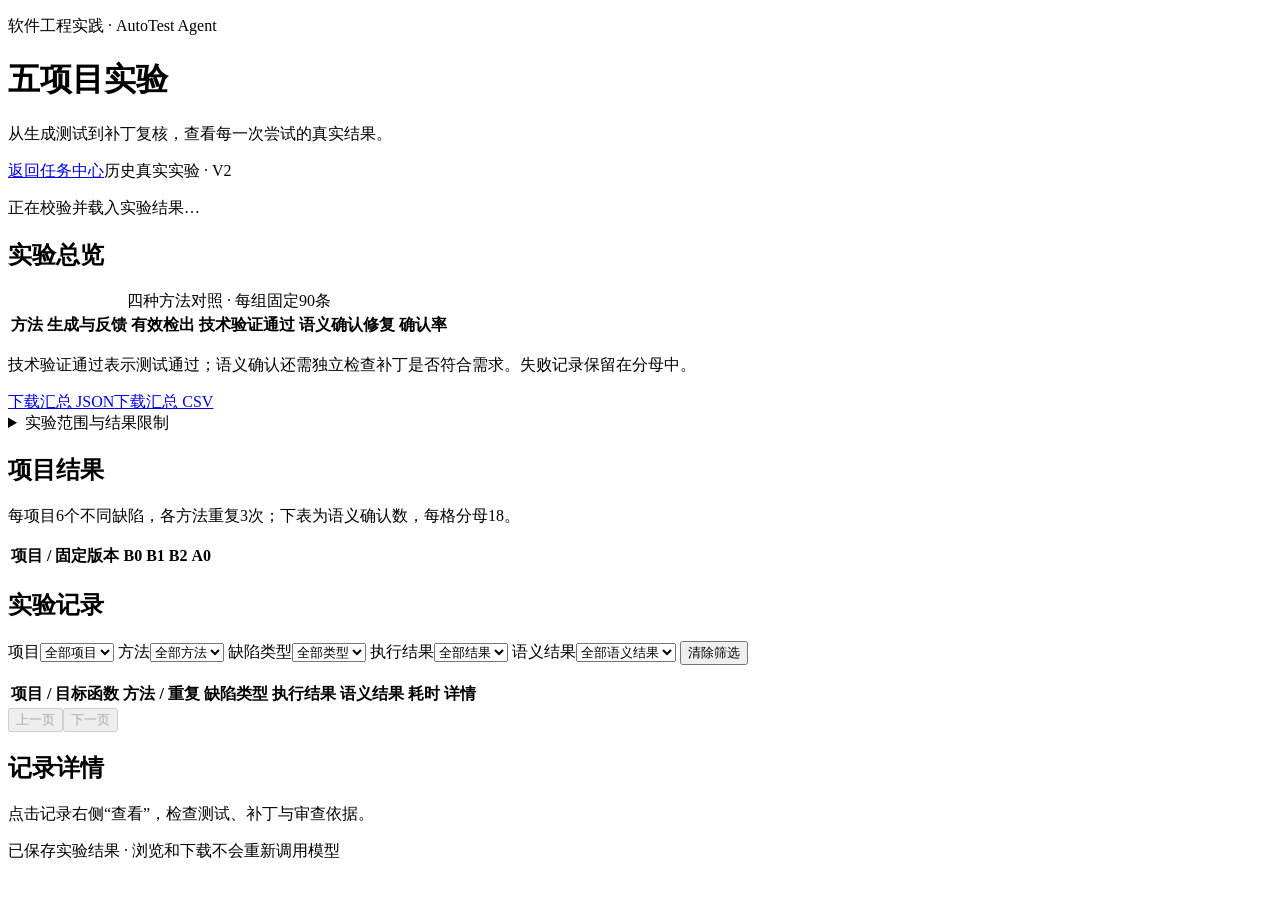
==== web/static/experiments.html @ 46a9ce61 "Add verified five-project experiment results to local web UI" ====
<!doctype html>
<html lang="zh-CN">
<head><meta charset="utf-8"><meta name="viewport" content="width=device-width,initial-scale=1"><title>五项目实验 · AutoTest Agent</title><link rel="stylesheet" href="/style.css"><script src="/experiments.js" defer></script></head>
<body class="experiments-page">
<header><p>软件工程实践 · AutoTest Agent</p><h1>五项目实验</h1><p>从生成测试到补丁复核，查看每一次尝试的真实结果。</p><nav><a href="/">返回任务中心</a><span>历史真实实验 · V2</span></nav></header>
<main>
<p id="experiment-message" role="status" aria-live="polite">正在校验并载入实验结果…</p>
<section aria-labelledby="overview-title"><h2 id="overview-title">实验总览</h2><p id="experiment-notice"></p><div id="experiment-stats" class="experiment-stats"></div>
<div class="table-scroll"><table><caption>四种方法对照 · 每组固定90条</caption><thead><tr><th>方法</th><th>生成与反馈</th><th>有效检出</th><th>技术验证通过</th><th>语义确认修复</th><th>确认率</th></tr></thead><tbody id="method-rows"></tbody></table></div>
<p class="experiment-note">技术验证通过表示测试通过；语义确认还需独立检查补丁是否符合需求。失败记录保留在分母中。</p>
<div class="actions"><a href="/api/experiments/download?format=json" download>下载汇总 JSON</a><a href="/api/experiments/download?format=csv" download>下载汇总 CSV</a></div>
<details><summary>实验范围与结果限制</summary><ul id="experiment-limits"></ul></details></section>
<section><h2>项目结果</h2><p>每项目6个不同缺陷，各方法重复3次；下表为语义确认数，每格分母18。</p><div class="table-scroll"><table><thead><tr><th>项目 / 固定版本</th><th>B0</th><th>B1</th><th>B2</th><th>A0</th></tr></thead><tbody id="project-rows"></tbody></table></div></section>
<section><h2>实验记录</h2><form id="experiment-filters">
<label>项目<select id="filter-project" name="project"><option value="">全部项目</option></select></label>
<label>方法<select id="filter-method" name="method"><option value="">全部方法</option></select></label>
<label>缺陷类型<select id="filter-defect" name="defect_type"><option value="">全部类型</option></select></label>
<label>执行结果<select id="filter-status" name="status"><option value="">全部结果</option></select></label>
<label>语义结果<select id="filter-semantic" name="semantic"><option value="">全部语义结果</option><option value="confirmed">确认正确</option><option value="rejected">不符合语义</option><option value="uncertain">尚不确定</option><option value="not_verified">未获技术验证</option></select></label>
<button type="reset">清除筛选</button></form>
<p id="record-count" aria-live="polite"></p><div class="table-scroll"><table><thead><tr><th>项目 / 目标函数</th><th>方法 / 重复</th><th>缺陷类型</th><th>执行结果</th><th>语义结果</th><th>耗时</th><th>详情</th></tr></thead><tbody id="record-rows"></tbody></table></div>
<div class="actions experiment-pagination"><button id="records-prev" disabled>上一页</button><span id="records-page"></span><button id="records-next" disabled>下一页</button></div></section>
<section id="experiment-detail" aria-labelledby="detail-title"><h2 id="detail-title">记录详情</h2><p id="detail-summary">点击记录右侧“查看”，检查测试、补丁与审查依据。</p><a id="detail-download" hidden download>下载本条结果 JSON</a>
<div id="detail-content" hidden><h3>需求与目标</h3><pre id="detail-requirements"></pre><h3>生成测试</h3><div id="detail-tests"></div><h3>源码补丁与语义审查</h3><div id="detail-patches"></div><h3>覆盖率原始值</h3><div class="table-scroll"><table><thead><tr><th>阶段</th><th>行覆盖率</th><th>分支覆盖率</th></tr></thead><tbody id="detail-coverage"></tbody></table></div><h3>模型用量与生成状态</h3><pre id="detail-usage"></pre><p id="detail-log-notice" class="experiment-note"></p><details><summary>完整导出结果</summary><pre id="detail-raw"></pre></details></div></section>
</main><footer>已保存实验结果 · 浏览和下载不会重新调用模型</footer>
</body></html>
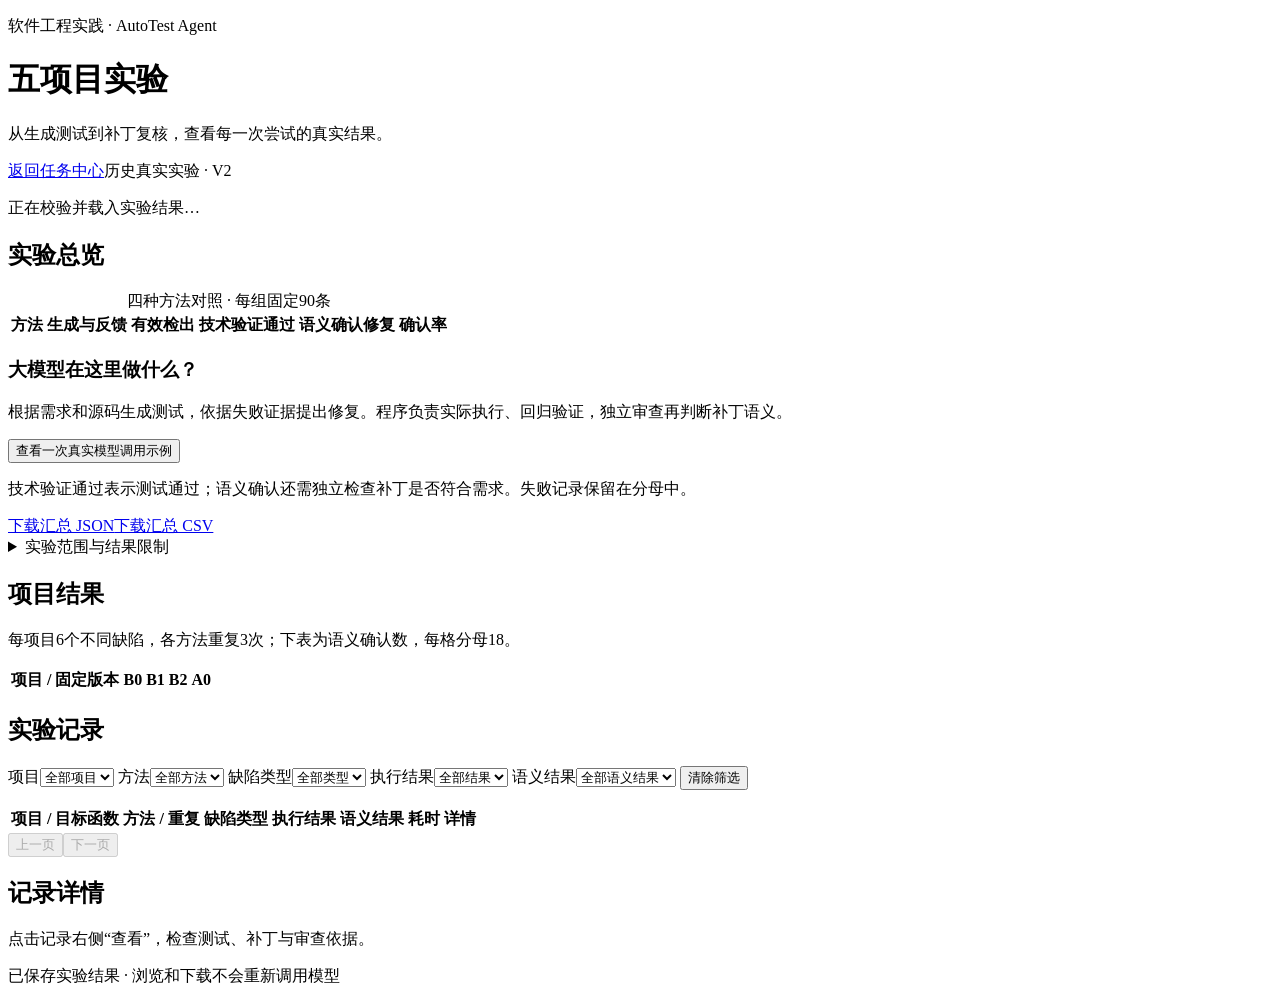
==== commit 63b11c8b: "Explain model contributions with saved calls and execution outcomes" ====
--- a/web/static/experiments.html
+++ b/web/static/experiments.html
@@ -7,7 +7,7 @@
 <p id="experiment-message" role="status" aria-live="polite">正在校验并载入实验结果…</p>
 <section aria-labelledby="overview-title"><h2 id="overview-title">实验总览</h2><p id="experiment-notice"></p><div id="experiment-stats" class="experiment-stats"></div>
 <div class="table-scroll"><table><caption>四种方法对照 · 每组固定90条</caption><thead><tr><th>方法</th><th>生成与反馈</th><th>有效检出</th><th>技术验证通过</th><th>语义确认修复</th><th>确认率</th></tr></thead><tbody id="method-rows"></tbody></table></div>
-<p class="experiment-note">技术验证通过表示测试通过；语义确认还需独立检查补丁是否符合需求。失败记录保留在分母中。</p>
+<div class="model-purpose"><h3>大模型在这里做什么？</h3><p>根据需求和源码生成测试，依据失败证据提出修复。程序负责实际执行、回归验证，独立审查再判断补丁语义。</p><button id="model-example" type="button">查看一次真实模型调用示例</button></div><p class="experiment-note">技术验证通过表示测试通过；语义确认还需独立检查补丁是否符合需求。失败记录保留在分母中。</p>
 <div class="actions"><a href="/api/experiments/download?format=json" download>下载汇总 JSON</a><a href="/api/experiments/download?format=csv" download>下载汇总 CSV</a></div>
 <details><summary>实验范围与结果限制</summary><ul id="experiment-limits"></ul></details></section>
 <section><h2>项目结果</h2><p>每项目6个不同缺陷，各方法重复3次；下表为语义确认数，每格分母18。</p><div class="table-scroll"><table><thead><tr><th>项目 / 固定版本</th><th>B0</th><th>B1</th><th>B2</th><th>A0</th></tr></thead><tbody id="project-rows"></tbody></table></div></section>
@@ -21,6 +21,6 @@
 <p id="record-count" aria-live="polite"></p><div class="table-scroll"><table><thead><tr><th>项目 / 目标函数</th><th>方法 / 重复</th><th>缺陷类型</th><th>执行结果</th><th>语义结果</th><th>耗时</th><th>详情</th></tr></thead><tbody id="record-rows"></tbody></table></div>
 <div class="actions experiment-pagination"><button id="records-prev" disabled>上一页</button><span id="records-page"></span><button id="records-next" disabled>下一页</button></div></section>
 <section id="experiment-detail" aria-labelledby="detail-title"><h2 id="detail-title">记录详情</h2><p id="detail-summary">点击记录右侧“查看”，检查测试、补丁与审查依据。</p><a id="detail-download" hidden download>下载本条结果 JSON</a>
-<div id="detail-content" hidden><h3>需求与目标</h3><pre id="detail-requirements"></pre><h3>生成测试</h3><div id="detail-tests"></div><h3>源码补丁与语义审查</h3><div id="detail-patches"></div><h3>覆盖率原始值</h3><div class="table-scroll"><table><thead><tr><th>阶段</th><th>行覆盖率</th><th>分支覆盖率</th></tr></thead><tbody id="detail-coverage"></tbody></table></div><h3>模型用量与生成状态</h3><pre id="detail-usage"></pre><p id="detail-log-notice" class="experiment-note"></p><details><summary>完整导出结果</summary><pre id="detail-raw"></pre></details></div></section>
+<div id="detail-content" hidden><h3>模型在这次任务中做了什么</h3><p id="model-activity-notice" class="experiment-note"></p><div id="model-activity"></div><h3>实际模型调用记录</h3><div class="table-scroll"><table><thead><tr><th>调用 / 用途</th><th>返回模型</th><th>记录时间</th><th>返回状态</th><th>tokens</th></tr></thead><tbody id="model-call-rows"></tbody></table></div><h3>需求与目标</h3><pre id="detail-requirements"></pre><h3>生成测试</h3><div id="detail-tests"></div><h3>源码补丁与语义审查</h3><div id="detail-patches"></div><h3>覆盖率原始值</h3><div class="table-scroll"><table><thead><tr><th>阶段</th><th>行覆盖率</th><th>分支覆盖率</th></tr></thead><tbody id="detail-coverage"></tbody></table></div><h3>模型用量与生成状态</h3><pre id="detail-usage"></pre><p id="detail-log-notice" class="experiment-note"></p><details><summary>完整导出结果</summary><pre id="detail-raw"></pre></details></div></section>
 </main><footer>已保存实验结果 · 浏览和下载不会重新调用模型</footer>
 </body></html>
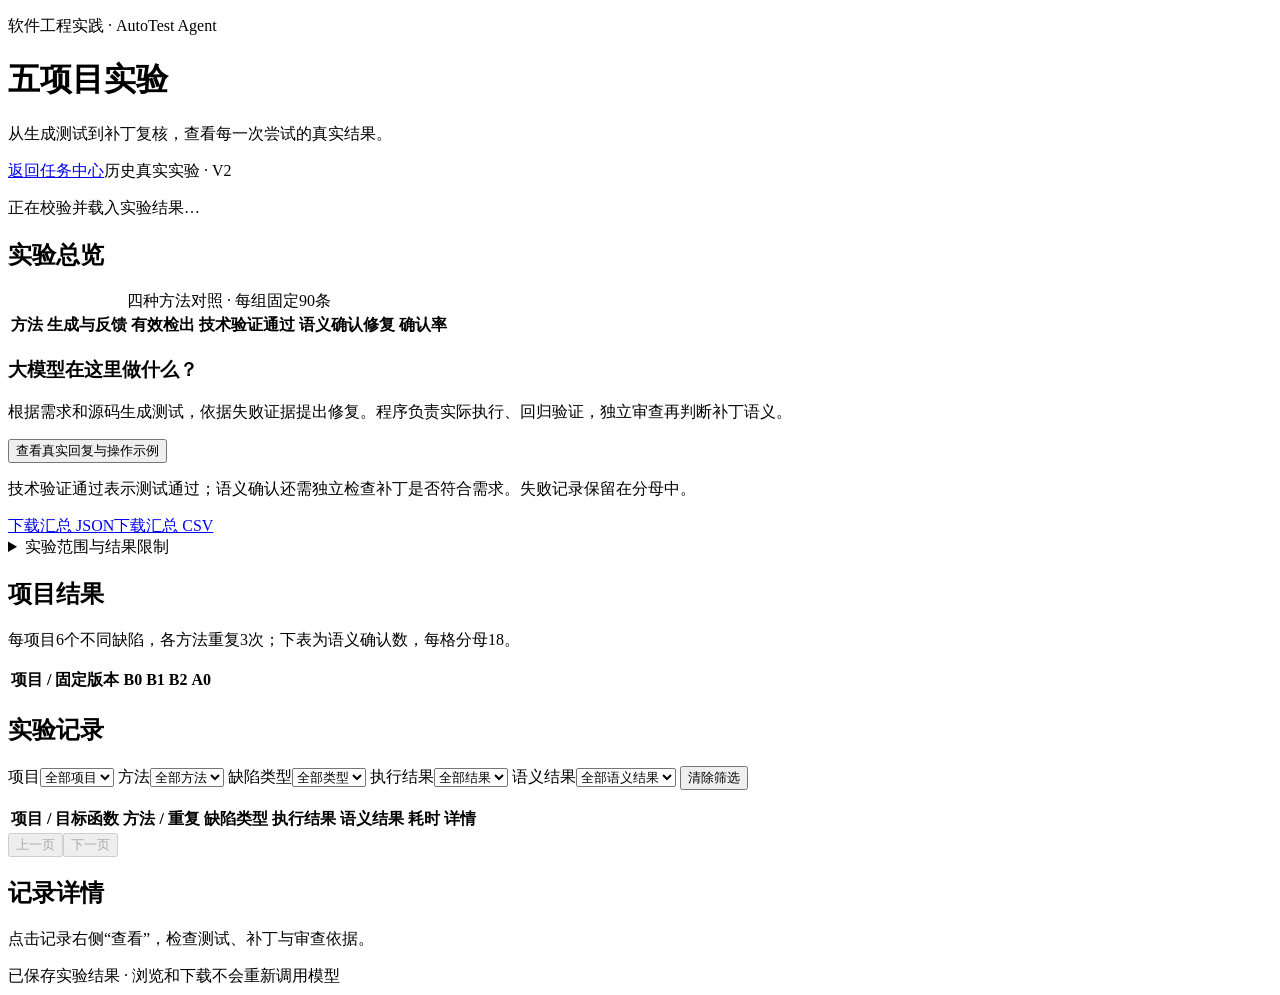
==== commit 4d454996: "Show saved actual model JSON replies and program operations" ====
--- a/web/static/experiments.html
+++ b/web/static/experiments.html
@@ -7,7 +7,7 @@
 <p id="experiment-message" role="status" aria-live="polite">正在校验并载入实验结果…</p>
 <section aria-labelledby="overview-title"><h2 id="overview-title">实验总览</h2><p id="experiment-notice"></p><div id="experiment-stats" class="experiment-stats"></div>
 <div class="table-scroll"><table><caption>四种方法对照 · 每组固定90条</caption><thead><tr><th>方法</th><th>生成与反馈</th><th>有效检出</th><th>技术验证通过</th><th>语义确认修复</th><th>确认率</th></tr></thead><tbody id="method-rows"></tbody></table></div>
-<div class="model-purpose"><h3>大模型在这里做什么？</h3><p>根据需求和源码生成测试，依据失败证据提出修复。程序负责实际执行、回归验证，独立审查再判断补丁语义。</p><button id="model-example" type="button">查看一次真实模型调用示例</button></div><p class="experiment-note">技术验证通过表示测试通过；语义确认还需独立检查补丁是否符合需求。失败记录保留在分母中。</p>
+<div class="model-purpose"><h3>大模型在这里做什么？</h3><p>根据需求和源码生成测试，依据失败证据提出修复。程序负责实际执行、回归验证，独立审查再判断补丁语义。</p><button id="model-example" type="button">查看真实回复与操作示例</button></div><p class="experiment-note">技术验证通过表示测试通过；语义确认还需独立检查补丁是否符合需求。失败记录保留在分母中。</p>
 <div class="actions"><a href="/api/experiments/download?format=json" download>下载汇总 JSON</a><a href="/api/experiments/download?format=csv" download>下载汇总 CSV</a></div>
 <details><summary>实验范围与结果限制</summary><ul id="experiment-limits"></ul></details></section>
 <section><h2>项目结果</h2><p>每项目6个不同缺陷，各方法重复3次；下表为语义确认数，每格分母18。</p><div class="table-scroll"><table><thead><tr><th>项目 / 固定版本</th><th>B0</th><th>B1</th><th>B2</th><th>A0</th></tr></thead><tbody id="project-rows"></tbody></table></div></section>
@@ -21,6 +21,6 @@
 <p id="record-count" aria-live="polite"></p><div class="table-scroll"><table><thead><tr><th>项目 / 目标函数</th><th>方法 / 重复</th><th>缺陷类型</th><th>执行结果</th><th>语义结果</th><th>耗时</th><th>详情</th></tr></thead><tbody id="record-rows"></tbody></table></div>
 <div class="actions experiment-pagination"><button id="records-prev" disabled>上一页</button><span id="records-page"></span><button id="records-next" disabled>下一页</button></div></section>
 <section id="experiment-detail" aria-labelledby="detail-title"><h2 id="detail-title">记录详情</h2><p id="detail-summary">点击记录右侧“查看”，检查测试、补丁与审查依据。</p><a id="detail-download" hidden download>下载本条结果 JSON</a>
-<div id="detail-content" hidden><h3>模型在这次任务中做了什么</h3><p id="model-activity-notice" class="experiment-note"></p><div id="model-activity"></div><h3>实际模型调用记录</h3><div class="table-scroll"><table><thead><tr><th>调用 / 用途</th><th>返回模型</th><th>记录时间</th><th>返回状态</th><th>tokens</th></tr></thead><tbody id="model-call-rows"></tbody></table></div><h3>需求与目标</h3><pre id="detail-requirements"></pre><h3>生成测试</h3><div id="detail-tests"></div><h3>源码补丁与语义审查</h3><div id="detail-patches"></div><h3>覆盖率原始值</h3><div class="table-scroll"><table><thead><tr><th>阶段</th><th>行覆盖率</th><th>分支覆盖率</th></tr></thead><tbody id="detail-coverage"></tbody></table></div><h3>模型用量与生成状态</h3><pre id="detail-usage"></pre><p id="detail-log-notice" class="experiment-note"></p><details><summary>完整导出结果</summary><pre id="detail-raw"></pre></details></div></section>
+<div id="detail-content" hidden><h3 id="saved-replies-title">模型真实回复与操作记录</h3><p id="saved-replies-notice" class="experiment-note"></p><div id="saved-replies"></div><h3>模型在这次任务中做了什么</h3><p id="model-activity-notice" class="experiment-note"></p><div id="model-activity"></div><h3>实际模型调用记录</h3><div class="table-scroll"><table><thead><tr><th>调用 / 用途</th><th>返回模型</th><th>记录时间</th><th>返回状态</th><th>tokens</th></tr></thead><tbody id="model-call-rows"></tbody></table></div><h3>需求与目标</h3><pre id="detail-requirements"></pre><h3>生成测试</h3><div id="detail-tests"></div><h3>源码补丁与语义审查</h3><div id="detail-patches"></div><h3>覆盖率原始值</h3><div class="table-scroll"><table><thead><tr><th>阶段</th><th>行覆盖率</th><th>分支覆盖率</th></tr></thead><tbody id="detail-coverage"></tbody></table></div><h3>模型用量与生成状态</h3><pre id="detail-usage"></pre><p id="detail-log-notice" class="experiment-note"></p><details><summary>完整导出结果</summary><pre id="detail-raw"></pre></details></div></section>
 </main><footer>已保存实验结果 · 浏览和下载不会重新调用模型</footer>
 </body></html>
